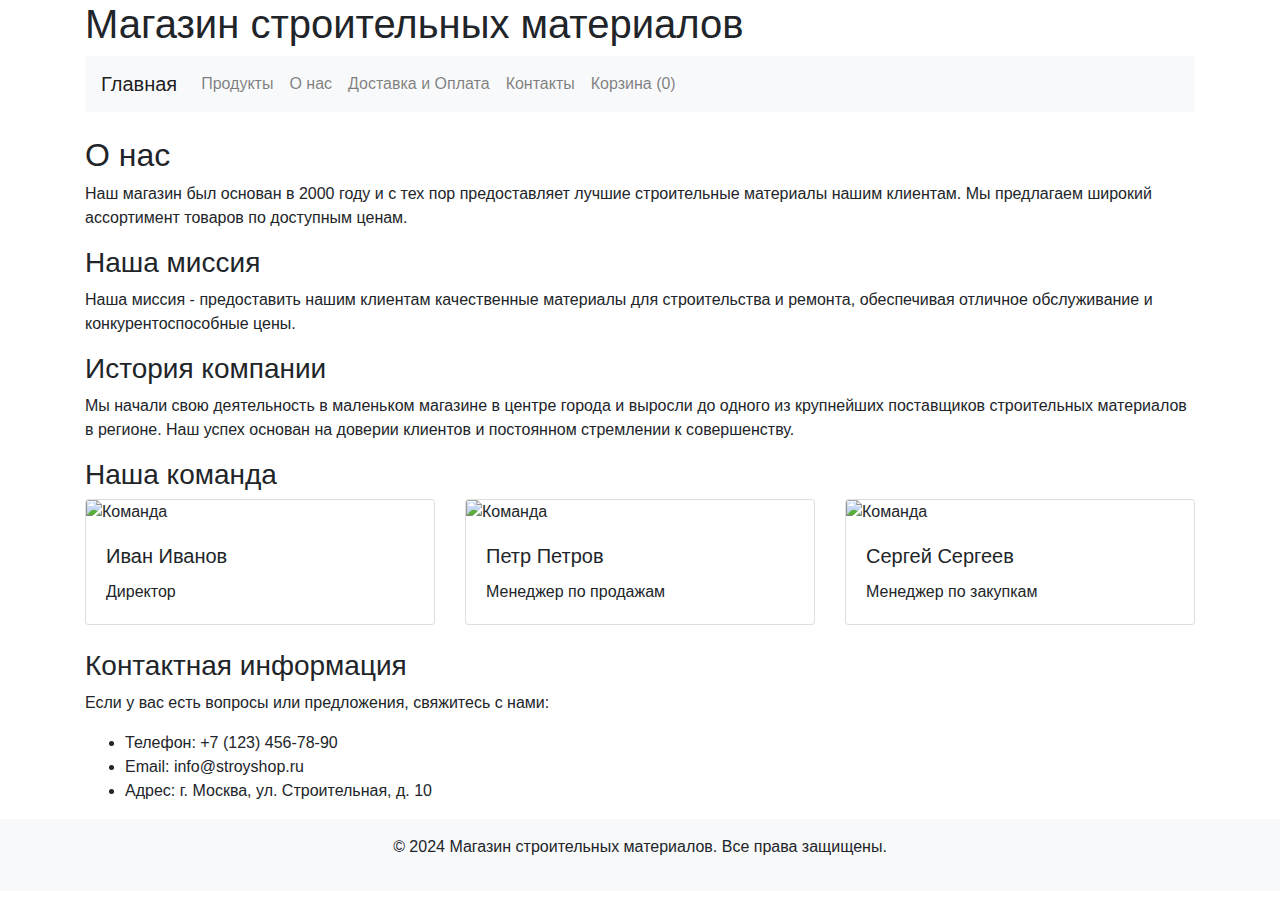
==== about.html @ dbcaf4b7 "Add files via upload" ====
<!DOCTYPE html>
<html lang="en">
<head>
    <meta charset="UTF-8">
    <meta name="viewport" content="width=device-width, initial-scale=1.0">
    <title>О нас - Строительные материалы</title>
    <link rel="stylesheet" href="styles.css">
    <link rel="stylesheet" href="https://maxcdn.bootstrapcdn.com/bootstrap/4.5.2/css/bootstrap.min.css">
</head>
<body>
    <header>
        <div class="container">
            <h1>Магазин строительных материалов</h1>
            <nav class="navbar navbar-expand-lg navbar-light bg-light">
                <a class="navbar-brand" href="index.html">Главная</a>
                <button class="navbar-toggler" type="button" data-toggle="collapse" data-target="#navbarNav" aria-controls="navbarNav" aria-expanded="false" aria-label="Toggle navigation">
                    <span class="navbar-toggler-icon"></span>
                </button>
                <div class="collapse navbar-collapse" id="navbarNav">
                    <ul class="navbar-nav">
                        <li class="nav-item">
                            <a class="nav-link" href="products.html">Продукты</a>
                        </li>
                        <li class="nav-item">
                            <a class="nav-link" href="about.html">О нас</a>
                        </li>
                        <li class="nav-item">
                            <a class="nav-link" href="shipping.html">Доставка и Оплата</a>
                        </li>
                        <li class="nav-item">
                            <a class="nav-link" href="contact.html">Контакты</a>
                        </li>
                        <li class="nav-item">
                            <a class="nav-link" href="cart.html">Корзина (<span id="cart-count">0</span>)</a>
                        </li>
                    </ul>
                </div>
            </nav>
        </div>
    </header>

    <main>
        <section id="about" class="mt-4">
            <div class="container">
                <h2>О нас</h2>
                <p>Наш магазин был основан в 2000 году и с тех пор предоставляет лучшие строительные материалы нашим клиентам. Мы предлагаем широкий ассортимент товаров по доступным ценам.</p>
                
                <h3>Наша миссия</h3>
                <p>Наша миссия - предоставить нашим клиентам качественные материалы для строительства и ремонта, обеспечивая отличное обслуживание и конкурентоспособные цены.</p>

                <h3>История компании</h3>
                <p>Мы начали свою деятельность в маленьком магазине в центре города и выросли до одного из крупнейших поставщиков строительных материалов в регионе. Наш успех основан на доверии клиентов и постоянном стремлении к совершенству.</p>

                <h3>Наша команда</h3>
                <div class="row">
                    <div class="col-md-4">
                        <div class="card mb-4">
                            <img src="team1.jpg" class="card-img-top" alt="Команда">
                            <div class="card-body">
                                <h5 class="card-title">Иван Иванов</h5>
                                <p class="card-text">Директор</p>
                            </div>
                        </div>
                    </div>
                    <div class="col-md-4">
                        <div class="card mb-4">
                            <img src="team2.jpg" class="card-img-top" alt="Команда">
                            <div class="card-body">
                                <h5 class="card-title">Петр Петров</h5>
                                <p class="card-text">Менеджер по продажам</p>
                            </div>
                        </div>
                    </div>
                    <div class="col-md-4">
                        <div class="card mb-4">
                            <img src="team3.jpg" class="card-img-top" alt="Команда">
                            <div class="card-body">
                                <h5 class="card-title">Сергей Сергеев</h5>
                                <p class="card-text">Менеджер по закупкам</p>
                            </div>
                        </div>
                    </div>
                </div>

                <h3>Контактная информация</h3>
                <p>Если у вас есть вопросы или предложения, свяжитесь с нами:</p>
                <ul>
                    <li>Телефон: +7 (123) 456-78-90</li>
                    <li>Email: info@stroyshop.ru</li>
                    <li>Адрес: г. Москва, ул. Строительная, д. 10</li>
                </ul>
            </div>
        </section>
    </main>

    <footer class="bg-light py-3">
        <div class="container">
            <p class="text-center">&copy; 2024 Магазин строительных материалов. Все права защищены.</p>
        </div>
    </footer>

    <script src="https://code.jquery.com/jquery-3.5.1.slim.min.js"></script>
    <script src="https://cdn.jsdelivr.net/npm/@popperjs/core@2.9.2/dist/umd/popper.min.js"></script>
    <script src="https://maxcdn.bootstrapcdn.com/bootstrap/4.5.2/js/bootstrap.min.js"></script>
    <script src="script.js"></script>
</body>
</html>
---- styles.css ----
.notification {
    position: fixed;
    top: 20px;
    right: 20px;
    background-color: #008cba;
    color: #fff;
    padding: 10px 20px;
    border-radius: 5px;
    box-shadow: 0 4px 8px rgba(0, 0, 0, 0.1);
    z-index: 1000;
    transition: opacity 0.3s;
}
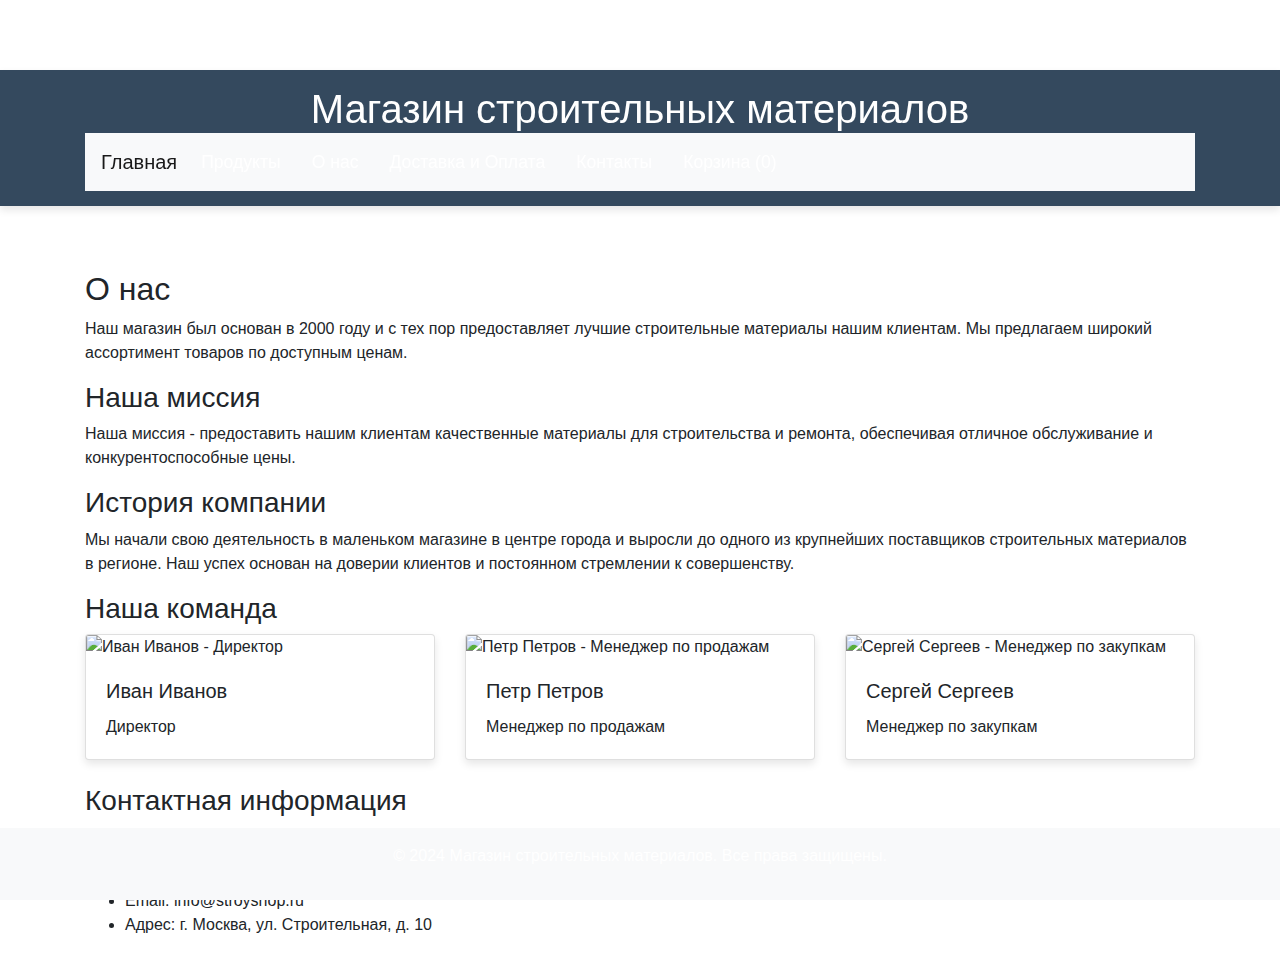
==== commit e93d96fc: "1" ====
--- a/about.html
+++ b/about.html
@@ -1,8 +1,9 @@
 <!DOCTYPE html>
-<html lang="en">
+<html lang="ru">
 <head>
     <meta charset="UTF-8">
     <meta name="viewport" content="width=device-width, initial-scale=1.0">
+    <meta name="description" content="Магазин строительных материалов предоставляет лучшие строительные материалы с 2000 года. Широкий ассортимент товаров по доступным ценам.">
     <title>О нас - Строительные материалы</title>
     <link rel="stylesheet" href="styles.css">
     <link rel="stylesheet" href="https://maxcdn.bootstrapcdn.com/bootstrap/4.5.2/css/bootstrap.min.css">
@@ -55,7 +56,7 @@
                 <div class="row">
                     <div class="col-md-4">
                         <div class="card mb-4">
-                            <img src="team1.jpg" class="card-img-top" alt="Команда">
+                            <img src="team1.jpg" class="card-img-top" alt="Иван Иванов - Директор">
                             <div class="card-body">
                                 <h5 class="card-title">Иван Иванов</h5>
                                 <p class="card-text">Директор</p>
@@ -64,7 +65,7 @@
                     </div>
                     <div class="col-md-4">
                         <div class="card mb-4">
-                            <img src="team2.jpg" class="card-img-top" alt="Команда">
+                            <img src="team2.jpg" class="card-img-top" alt="Петр Петров - Менеджер по продажам">
                             <div class="card-body">
                                 <h5 class="card-title">Петр Петров</h5>
                                 <p class="card-text">Менеджер по продажам</p>
@@ -73,7 +74,7 @@
                     </div>
                     <div class="col-md-4">
                         <div class="card mb-4">
-                            <img src="team3.jpg" class="card-img-top" alt="Команда">
+                            <img src="team3.jpg" class="card-img-top" alt="Сергей Сергеев - Менеджер по закупкам">
                             <div class="card-body">
                                 <h5 class="card-title">Сергей Сергеев</h5>
                                 <p class="card-text">Менеджер по закупкам</p>
@@ -99,9 +100,9 @@
         </div>
     </footer>
 
-    <script src="https://code.jquery.com/jquery-3.5.1.slim.min.js"></script>
-    <script src="https://cdn.jsdelivr.net/npm/@popperjs/core@2.9.2/dist/umd/popper.min.js"></script>
-    <script src="https://maxcdn.bootstrapcdn.com/bootstrap/4.5.2/js/bootstrap.min.js"></script>
-    <script src="script.js"></script>
+    <script src="https://code.jquery.com/jquery-3.5.1.slim.min.js" async></script>
+    <script src="https://cdn.jsdelivr.net/npm/@popperjs/core@2.9.2/dist/umd/popper.min.js" async></script>
+    <script src="https://maxcdn.bootstrapcdn.com/bootstrap/4.5.2/js/bootstrap.min.js" async></script>
+    <script src="script.js" async></script>
 </body>
 </html>
--- a/styles.css
+++ b/styles.css
@@ -1,12 +1,198 @@
+/* General Styles */
+body {
+    font-family: 'Roboto', sans-serif;
+    margin: 0;
+    padding: 0;
+    background-color: #f9f9f9;
+    color: #333;
+    padding-top: 70px; /* Height of the navigation bar */
+}
+
+/* Header Styles */
+header {
+    background-color: #34495e;
+    color: #fff;
+    padding: 15px 0;
+    box-shadow: 0 4px 8px rgba(0, 0, 0, 0.1);
+    margin-bottom: 20px;
+    position: sticky;
+    top: 0;
+    z-index: 1000;
+}
+
+header h1 {
+    text-align: center;
+    margin: 0;
+    font-size: 2.5em;
+}
+
+/* Navbar Styles */
+.navbar {
+    background-color: transparent;
+    position: fixed;
+    top: 0;
+    width: 100%;
+    z-index: 1000;
+}
+
+.nav-link {
+    color: #fff !important;
+    font-size: 1.1em;
+    margin-right: 15px;
+    transition: color 0.3s;
+}
+
+.nav-link:hover {
+    color: #1abc9c !important;
+}
+
+.navbar-nav .nav-item .nav-link.active {
+    color: #005f5f !important;
+    font-weight: bold;
+}
+
+/* Main Content Styles */
+main {
+    padding: 20px 0;
+}
+
+.jumbotron {
+    background-color: #1abc9c;
+    color: #fff;
+    padding: 50px 30px;
+    border-radius: 10px;
+    text-align: center;
+    margin-bottom: 20px;
+    box-shadow: 0 4px 8px rgba(0, 0, 0, 0.1);
+}
+
+/* Footer Styles */
+footer {
+    background-color: #34495e;
+    color: #fff;
+    text-align: center;
+    padding: 20px 0;
+    position: fixed;
+    width: 100%;
+    bottom: 0;
+}
+
+/* Card Styles */
+.card {
+    margin-bottom: 20px;
+    border: none;
+    border-radius: 10px;
+    box-shadow: 0 4px 8px rgba(0, 0, 0, 0.1);
+    transition: transform 0.2s, box-shadow 0.2s;
+}
+
+.card:hover {
+    transform: translateY(-5px);
+    box-shadow: 0 8px 16px rgba(0, 0, 0, 0.2);
+}
+
+/* Button Styles */
+button {
+    background-color: #1abc9c;
+    color: #fff;
+    border: none;
+    padding: 10px 20px;
+    cursor: pointer;
+    border-radius: 5px;
+    transition: background-color 0.3s, transform 0.2s;
+}
+
+button:hover {
+    background-color: #16a085;
+    transform: scale(1.05);
+}
+
+/* Reviews Section Styles */
+#reviews .card-title {
+    font-size: 1.5em;
+    font-weight: bold;
+}
+
+#reviews .card-text {
+    font-size: 1.1em;
+}
+
+/* List Group Styles */
+ul.list-group li {
+    display: flex;
+    justify-content: space-between;
+}
+
+ul.list-group li button {
+    background-color: red;
+    border: none;
+    padding: 5px 10px;
+    cursor: pointer;
+    color: white;
+    border-radius: 3px;
+    transition: background-color 0.3s;
+}
+
+ul.list-group li button:hover {
+    background-color: darkred;
+}
+
+/* Search Results Styles */
+.search-results .card {
+    margin-bottom: 20px;
+}
+
+/* Form Inline Styles */
+.form-inline {
+    display: flex;
+    flex-direction: row;
+    align-items: center;
+}
+
+.form-inline input {
+    margin-right: 10px;
+    padding: 5px 10px;
+    border-radius: 5px;
+    border: 1px solid #ddd;
+}
+
+/* Notification Styles */
 .notification {
     position: fixed;
     top: 20px;
     right: 20px;
-    background-color: #008cba;
+    background-color: #34495e;
     color: #fff;
-    padding: 10px 20px;
-    border-radius: 5px;
+    padding: 15px 20px;
+    border-radius: 10px;
     box-shadow: 0 4px 8px rgba(0, 0, 0, 0.1);
     z-index: 1000;
     transition: opacity 0.3s;
+    font-size: 1.1em;
 }
+
+/* Media Queries */
+@media (max-width: 768px) {
+    .jumbotron {
+        padding: 20px;
+    }
+
+    .navbar-collapse {
+        flex-direction: column;
+    }
+
+    .form-inline {
+        flex-direction: column;
+        width: 100%;
+    }
+
+    .form-inline input {
+        margin: 5px 0;
+        width: 100%;
+    }
+
+    .form-inline button {
+        width: 100%;
+    }
+}
+
